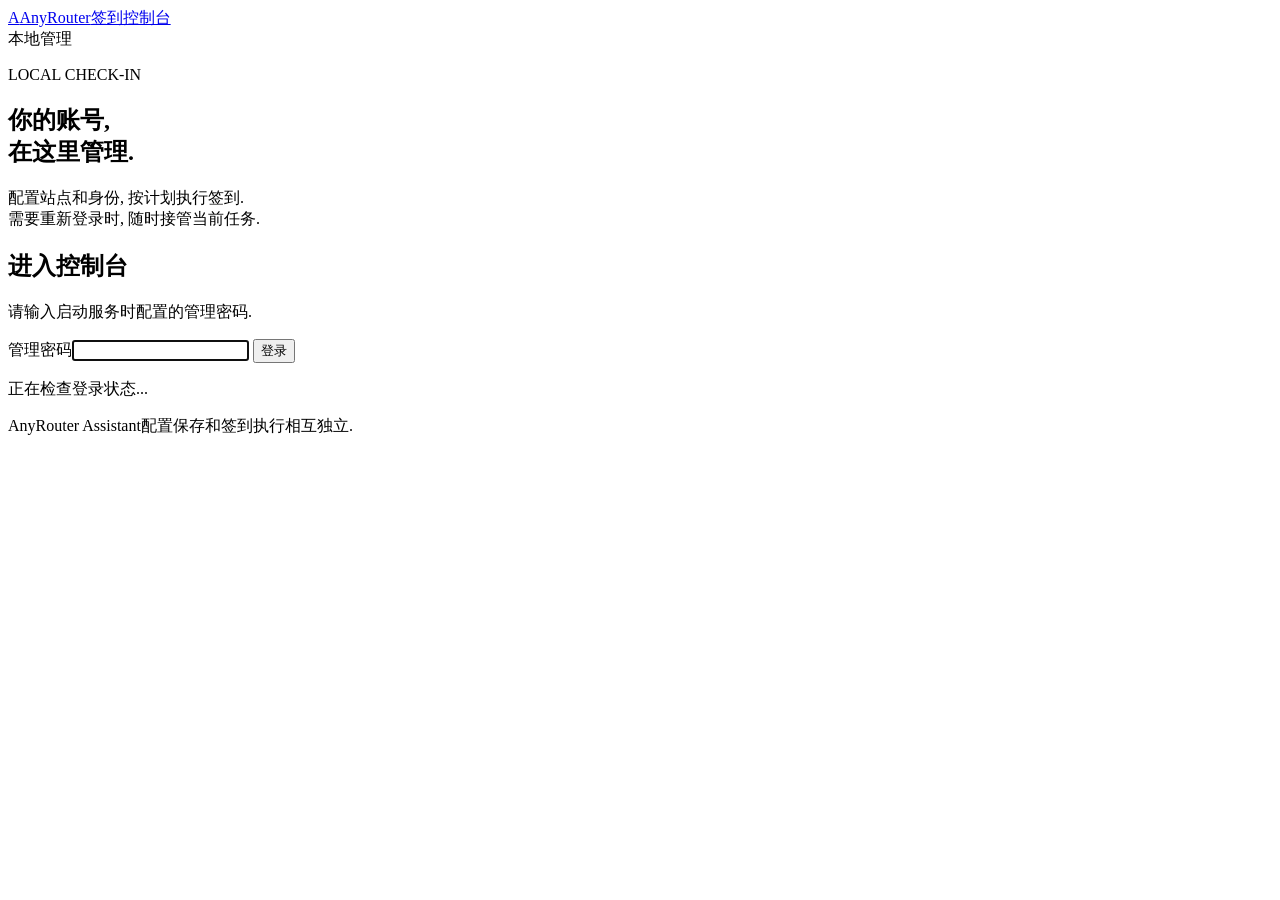
==== server/static/index.html @ 24affb92 "Add private server WebUI and serial check-in scheduling" ====
<!doctype html>
<html lang="zh-CN">
<head>
  <meta charset="utf-8">
  <meta name="viewport" content="width=device-width, initial-scale=1">
  <meta name="color-scheme" content="light">
  <title>AnyRouter 签到控制台</title>
  <link rel="stylesheet" href="/style.css">
  <script src="/app.js" defer></script>
</head>
<body>
  <div class="page-shell">
    <header class="site-header">
      <a class="brand" href="/" aria-label="签到控制台首页"><span class="brand-mark" aria-hidden="true">A</span><span>AnyRouter<span class="brand-caption">签到控制台</span></span></a>
      <div class="header-end"><span class="local-tag">本地管理</span><button id="logout-button" class="button quiet" type="button" hidden>退出</button></div>
    </header>

    <main>
      <section id="login-view" class="login-wrap" aria-labelledby="login-title">
        <div class="login-intro"><p class="eyebrow">LOCAL CHECK-IN</p><h1 id="login-title">你的账号,<br>在这里管理.</h1><p>配置站点和身份, 按计划执行签到.<br>需要重新登录时, 随时接管当前任务.</p></div>
        <form id="login-form" class="login-card">
          <h2>进入控制台</h2><p class="muted">请输入启动服务时配置的管理密码.</p>
          <label class="field"><span class="field-label">管理密码</span><input id="login-password" type="password" autocomplete="current-password" required maxlength="512" autofocus></label>
          <button id="login-button" class="button primary full" type="submit">登录</button>
          <p id="login-message" class="inline-message" role="status" aria-live="polite">正在检查登录状态...</p>
        </form>
      </section>

      <div id="workspace" hidden>
        <section class="page-heading"><div><p class="eyebrow">OVERVIEW</p><h1>签到控制台</h1><p class="muted">先保存配置, 再执行签到. 任务与配置分别管理.</p></div><span id="connection-status" class="connection-state">连接中</span></section>
        <div id="global-message" class="notice" role="status" aria-live="polite" hidden></div>

        <section class="overview" aria-labelledby="task-title">
          <div class="task-panel">
            <div class="panel-title"><h2 id="task-title">当前任务</h2><span id="task-badge" class="badge">读取中</span></div>
            <p id="task-description" class="task-description">正在读取运行状态...</p>
            <p id="next-run" class="muted small"></p>
            <div class="task-actions"><button id="start-button" class="button primary" type="button" disabled>开始签到</button><button id="stop-button" class="button danger-soft" type="button" disabled>停止任务</button><a id="manual-link" class="button secondary" target="_blank" rel="noopener noreferrer" hidden>人工登录</a></div>
            <p id="task-hint" class="muted small"></p>
            <div id="status-error" class="load-error" hidden><span></span><button id="retry-status" class="text-button" type="button">重试状态读取</button></div>
          </div>
          <div class="history-panel">
            <div class="panel-title"><h2>近期运行</h2><button id="refresh-runs" class="text-button" type="button">刷新</button></div>
            <div id="runs-list" class="runs-list"><p class="muted small">正在读取记录...</p></div>
          </div>
        </section>

        <section class="config-section" aria-labelledby="config-title">
          <div class="section-heading"><div><p class="eyebrow">CONFIGURATION</p><h2 id="config-title">配置管理</h2></div><span id="config-revision" class="muted small">尚未读取配置</span></div>
          <div class="config-layout">
            <nav id="config-nav" class="config-nav" aria-label="配置分类">
              <button type="button" class="nav-item active" data-tab="accounts" aria-current="page"><span>账号</span><span id="account-count" class="nav-count">0</span></button>
              <button type="button" class="nav-item" data-tab="identities"><span>登录身份</span><span id="identity-count" class="nav-count">0</span></button>
              <button type="button" class="nav-item" data-tab="providers"><span>自定义站点</span><span id="provider-count" class="nav-count">0</span></button>
              <button type="button" class="nav-item" data-tab="notifications"><span>通知渠道</span></button>
              <button type="button" class="nav-item" data-tab="runtime"><span>定时与浏览器</span></button>
            </nav>
            <div class="config-content">
              <div id="config-error" class="empty-state" hidden><h3>配置暂不可用</h3><p></p><button id="retry-config" class="button secondary" type="button">重新读取配置</button></div>
              <form id="config-form" novalidate><div id="form-content"><p class="muted">正在读取配置...</p></div></form>
            </div>
          </div>
          <div class="save-bar"><div><span id="dirty-status" class="dirty-status">正在读取配置</span><p id="save-hint" class="muted small">敏感字段保存在服务端, 已保存的值不会回显.</p></div><div class="save-actions"><button id="reload-config" class="button quiet" type="button" disabled>重新读取</button><button id="save-button" class="button primary" type="submit" form="config-form" disabled>保存配置</button></div></div>
        </section>
      </div>
    </main>
    <footer>AnyRouter Assistant<span>配置保存和签到执行相互独立.</span></footer>
  </div>
</body>
</html>
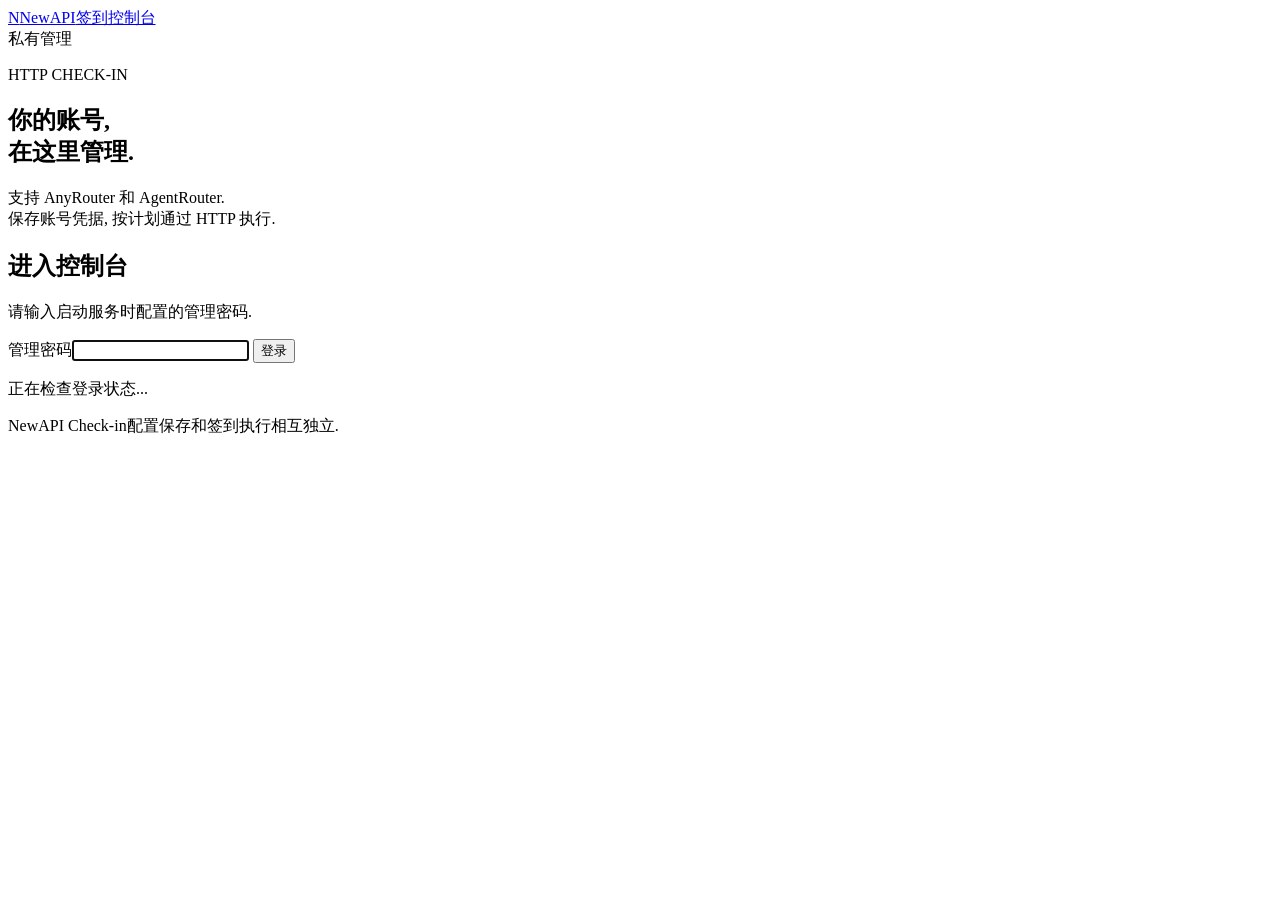
==== commit 09910493: "Replace browser OAuth workflow with HTTP-only NewAPI v1" ====
--- a/server/static/index.html
+++ b/server/static/index.html
@@ -4,20 +4,20 @@
   <meta charset="utf-8">
   <meta name="viewport" content="width=device-width, initial-scale=1">
   <meta name="color-scheme" content="light">
-  <title>AnyRouter 签到控制台</title>
+  <title>NewAPI 签到控制台</title>
   <link rel="stylesheet" href="/style.css">
   <script src="/app.js" defer></script>
 </head>
 <body>
   <div class="page-shell">
     <header class="site-header">
-      <a class="brand" href="/" aria-label="签到控制台首页"><span class="brand-mark" aria-hidden="true">A</span><span>AnyRouter<span class="brand-caption">签到控制台</span></span></a>
-      <div class="header-end"><span class="local-tag">本地管理</span><button id="logout-button" class="button quiet" type="button" hidden>退出</button></div>
+      <a class="brand" href="/" aria-label="签到控制台首页"><span class="brand-mark" aria-hidden="true">N</span><span>NewAPI<span class="brand-caption">签到控制台</span></span></a>
+      <div class="header-end"><span class="local-tag">私有管理</span><button id="logout-button" class="button quiet" type="button" hidden>退出</button></div>
     </header>
 
     <main>
       <section id="login-view" class="login-wrap" aria-labelledby="login-title">
-        <div class="login-intro"><p class="eyebrow">LOCAL CHECK-IN</p><h1 id="login-title">你的账号,<br>在这里管理.</h1><p>配置站点和身份, 按计划执行签到.<br>需要重新登录时, 随时接管当前任务.</p></div>
+        <div class="login-intro"><p class="eyebrow">HTTP CHECK-IN</p><h1 id="login-title">你的账号,<br>在这里管理.</h1><p>支持 AnyRouter 和 AgentRouter.<br>保存账号凭据, 按计划通过 HTTP 执行.</p></div>
         <form id="login-form" class="login-card">
           <h2>进入控制台</h2><p class="muted">请输入启动服务时配置的管理密码.</p>
           <label class="field"><span class="field-label">管理密码</span><input id="login-password" type="password" autocomplete="current-password" required maxlength="512" autofocus></label>
@@ -35,7 +35,7 @@
             <div class="panel-title"><h2 id="task-title">当前任务</h2><span id="task-badge" class="badge">读取中</span></div>
             <p id="task-description" class="task-description">正在读取运行状态...</p>
             <p id="next-run" class="muted small"></p>
-            <div class="task-actions"><button id="start-button" class="button primary" type="button" disabled>开始签到</button><button id="stop-button" class="button danger-soft" type="button" disabled>停止任务</button><a id="manual-link" class="button secondary" target="_blank" rel="noopener noreferrer" hidden>人工登录</a></div>
+            <div class="task-actions"><button id="start-button" class="button primary" type="button" disabled>开始签到</button><button id="stop-button" class="button danger-soft" type="button" disabled>停止任务</button></div>
             <p id="task-hint" class="muted small"></p>
             <div id="status-error" class="load-error" hidden><span></span><button id="retry-status" class="text-button" type="button">重试状态读取</button></div>
           </div>
@@ -50,10 +50,8 @@
           <div class="config-layout">
             <nav id="config-nav" class="config-nav" aria-label="配置分类">
               <button type="button" class="nav-item active" data-tab="accounts" aria-current="page"><span>账号</span><span id="account-count" class="nav-count">0</span></button>
-              <button type="button" class="nav-item" data-tab="identities"><span>登录身份</span><span id="identity-count" class="nav-count">0</span></button>
-              <button type="button" class="nav-item" data-tab="providers"><span>自定义站点</span><span id="provider-count" class="nav-count">0</span></button>
               <button type="button" class="nav-item" data-tab="notifications"><span>通知渠道</span></button>
-              <button type="button" class="nav-item" data-tab="runtime"><span>定时与浏览器</span></button>
+              <button type="button" class="nav-item" data-tab="runtime"><span>定时与网络</span></button>
             </nav>
             <div class="config-content">
               <div id="config-error" class="empty-state" hidden><h3>配置暂不可用</h3><p></p><button id="retry-config" class="button secondary" type="button">重新读取配置</button></div>
@@ -64,7 +62,7 @@
         </section>
       </div>
     </main>
-    <footer>AnyRouter Assistant<span>配置保存和签到执行相互独立.</span></footer>
+    <footer>NewAPI Check-in<span>配置保存和签到执行相互独立.</span></footer>
   </div>
 </body>
 </html>
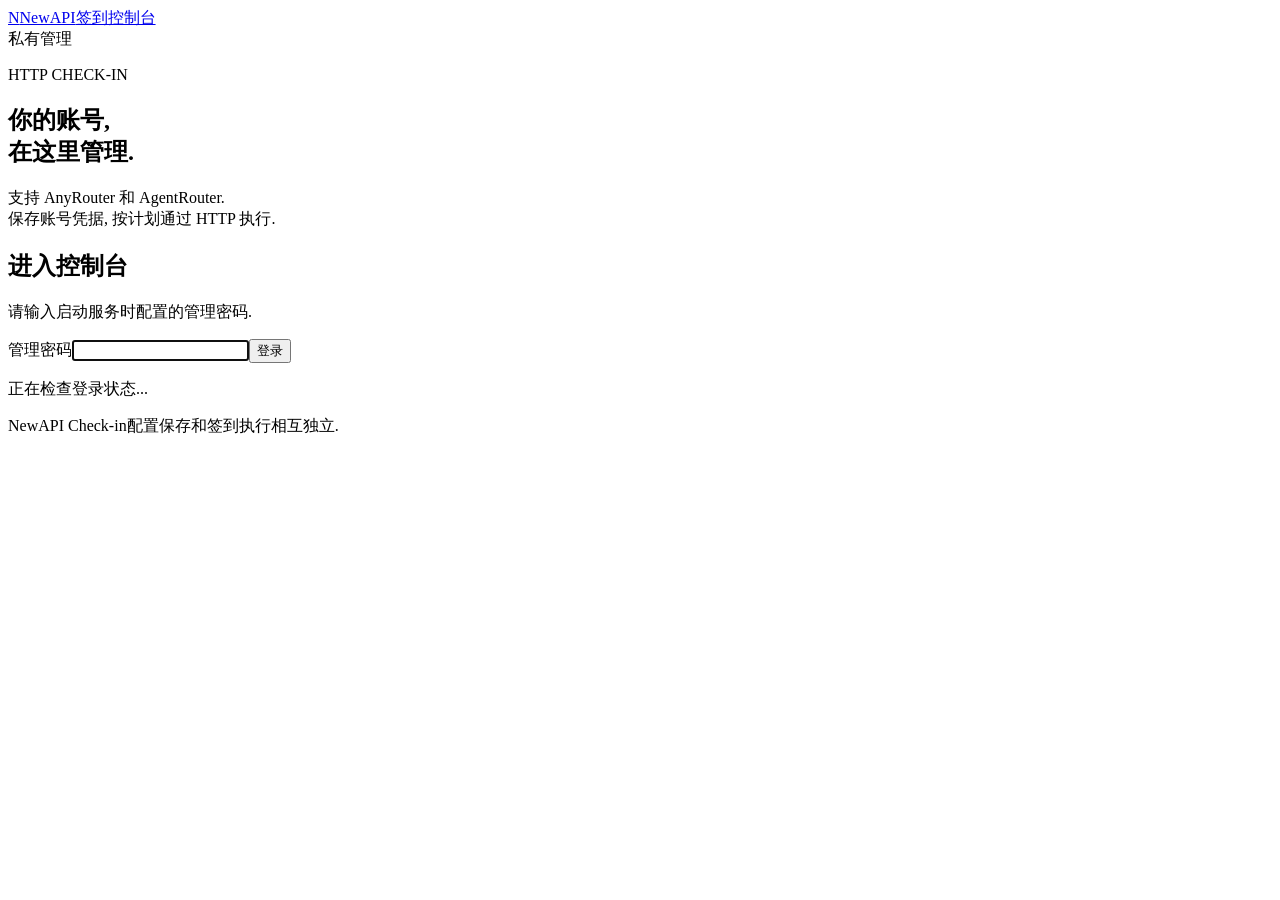
==== commit 18fc1f58: "Add selectable password and Passkey administrator authentication" ====
--- a/server/static/index.html
+++ b/server/static/index.html
@@ -6,6 +6,7 @@
   <meta name="color-scheme" content="light">
   <title>NewAPI 签到控制台</title>
   <link rel="stylesheet" href="/style.css">
+  <script src="/passkeys.js" defer></script>
   <script src="/app.js" defer></script>
 </head>
 <body>
@@ -19,21 +20,34 @@
       <section id="login-view" class="login-wrap" aria-labelledby="login-title">
         <div class="login-intro"><p class="eyebrow">HTTP CHECK-IN</p><h1 id="login-title">你的账号,<br>在这里管理.</h1><p>支持 AnyRouter 和 AgentRouter.<br>保存账号凭据, 按计划通过 HTTP 执行.</p></div>
         <form id="login-form" class="login-card">
-          <h2>进入控制台</h2><p class="muted">请输入启动服务时配置的管理密码.</p>
-          <label class="field"><span class="field-label">管理密码</span><input id="login-password" type="password" autocomplete="current-password" required maxlength="512" autofocus></label>
-          <button id="login-button" class="button primary full" type="submit">登录</button>
+          <h2>进入控制台</h2><p id="login-method-hint" class="muted">请输入启动服务时配置的管理密码.</p>
+          <div id="password-login-controls"><label class="field"><span class="field-label">管理密码</span><input id="login-password" type="password" autocomplete="current-password" required maxlength="512" autofocus></label><button id="login-button" class="button primary full" type="submit">登录</button></div>
+          <button id="passkey-login-button" class="button secondary full" type="button" hidden>使用 Passkey 登录</button>
           <p id="login-message" class="inline-message" role="status" aria-live="polite">正在检查登录状态...</p>
         </form>
       </section>
 
       <div id="workspace" hidden>
-        <section class="page-heading"><div><p class="eyebrow">OVERVIEW</p><h1>签到控制台</h1><p class="muted">先保存配置, 再执行签到. 任务与配置分别管理.</p></div><span id="connection-status" class="connection-state">连接中</span></section>
+        <nav class="workspace-nav" aria-label="控制台页面"><a href="/status" data-view="status">Status</a><a href="/" data-view="manage" aria-current="page">管理面板</a><a href="/backups">备份与恢复</a><a href="/security">登录与安全</a></nav>
+        <section class="page-heading"><div><p class="eyebrow" id="page-eyebrow">OVERVIEW</p><h1 id="page-title">签到控制台</h1><p class="muted" id="page-description">先保存配置, 再执行签到. 任务与配置分别管理.</p></div><span id="connection-status" class="connection-state">连接中</span></section>
         <div id="global-message" class="notice" role="status" aria-live="polite" hidden></div>
 
+        <section id="balance-view" aria-labelledby="page-title" hidden>
+          <div class="balance-toolbar"><p class="muted small">站内美元额度, 按 UTC+8 统计. 页面读取已保存的数据.</p><div class="balance-actions"><button id="read-balances" class="button quiet" type="button">重新读取</button><button id="refresh-balances" class="button primary" type="button" disabled>刷新余额</button></div></div>
+          <p id="balance-refresh-hint" class="muted small" role="status" aria-live="polite"></p>
+          <div id="balances-error" class="load-error" role="status" hidden><span></span><button id="retry-balances" class="text-button" type="button">重试读取</button></div>
+          <div id="balance-summary" class="balance-summary" aria-label="余额汇总"><p class="muted">正在读取余额...</p></div>
+          <section class="balance-panel" aria-labelledby="balance-accounts-title"><div class="panel-title"><h2 id="balance-accounts-title">账户余额</h2><span id="balance-day" class="muted small"></span></div><div id="balance-accounts" class="balance-accounts"><p class="muted small">尚未读取账户状态.</p></div></section>
+          <section class="balance-panel" aria-labelledby="balance-history-title"><div class="panel-title"><h2 id="balance-history-title">最近 30 天</h2><span class="muted small">每日最后已知余额</span></div><p class="muted small">账户覆盖和更新时间可能不同. 缺少数据的日期保留空白, 历史从启用采集后积累.</p><div id="balance-chart" class="balance-chart"></div><details id="balance-history-details" class="balance-history-details"><summary>查看每日数据</summary><div class="balance-table-wrap"><table class="balance-table"><caption class="sr-only">最近 30 天余额和每日变化</caption><thead><tr><th scope="col">日期, UTC+8</th><th scope="col">余额</th><th scope="col">新增</th><th scope="col">净变化</th><th scope="col">余额覆盖</th></tr></thead><tbody id="balance-history"></tbody></table></div></details></section>
+          <section class="balance-panel" aria-labelledby="automation-title"><div class="panel-title"><h2 id="automation-title">自动提醒</h2><button type="button" class="button secondary" data-send-summary disabled>发送今日日报</button></div><p class="muted small">日报读取已有数据, 并通过已配置的通知渠道发送. 服务端接收不代表手机已送达.</p><p id="daily-summary-status" class="muted small"></p><div id="automation-error" class="load-error" role="status" hidden><span></span><button id="retry-automation" class="text-button" type="button">重新读取通知状态</button></div><div id="automation-events" class="automation-events"><p class="muted small">尚无通知记录.</p></div></section>
+        </section>
+
+        <div id="management-view">
         <section class="overview" aria-labelledby="task-title">
           <div class="task-panel">
             <div class="panel-title"><h2 id="task-title">当前任务</h2><span id="task-badge" class="badge">读取中</span></div>
             <p id="task-description" class="task-description">正在读取运行状态...</p>
+            <p id="task-progress" class="task-progress" role="status" aria-live="polite" hidden></p>
             <p id="next-run" class="muted small"></p>
             <div class="task-actions"><button id="start-button" class="button primary" type="button" disabled>开始签到</button><button id="stop-button" class="button danger-soft" type="button" disabled>停止任务</button></div>
             <p id="task-hint" class="muted small"></p>
@@ -42,6 +56,7 @@
           <div class="history-panel">
             <div class="panel-title"><h2>近期运行</h2><button id="refresh-runs" class="text-button" type="button">刷新</button></div>
             <div id="runs-list" class="runs-list"><p class="muted small">正在读取记录...</p></div>
+            <div id="runs-error" class="load-error" role="status" hidden><span></span><button id="retry-runs" class="text-button" type="button">重试记录读取</button></div>
           </div>
         </section>
 
@@ -60,6 +75,7 @@
           </div>
           <div class="save-bar"><div><span id="dirty-status" class="dirty-status">正在读取配置</span><p id="save-hint" class="muted small">敏感字段保存在服务端, 已保存的值不会回显.</p></div><div class="save-actions"><button id="reload-config" class="button quiet" type="button" disabled>重新读取</button><button id="save-button" class="button primary" type="submit" form="config-form" disabled>保存配置</button></div></div>
         </section>
+        </div>
       </div>
     </main>
     <footer>NewAPI Check-in<span>配置保存和签到执行相互独立.</span></footer>
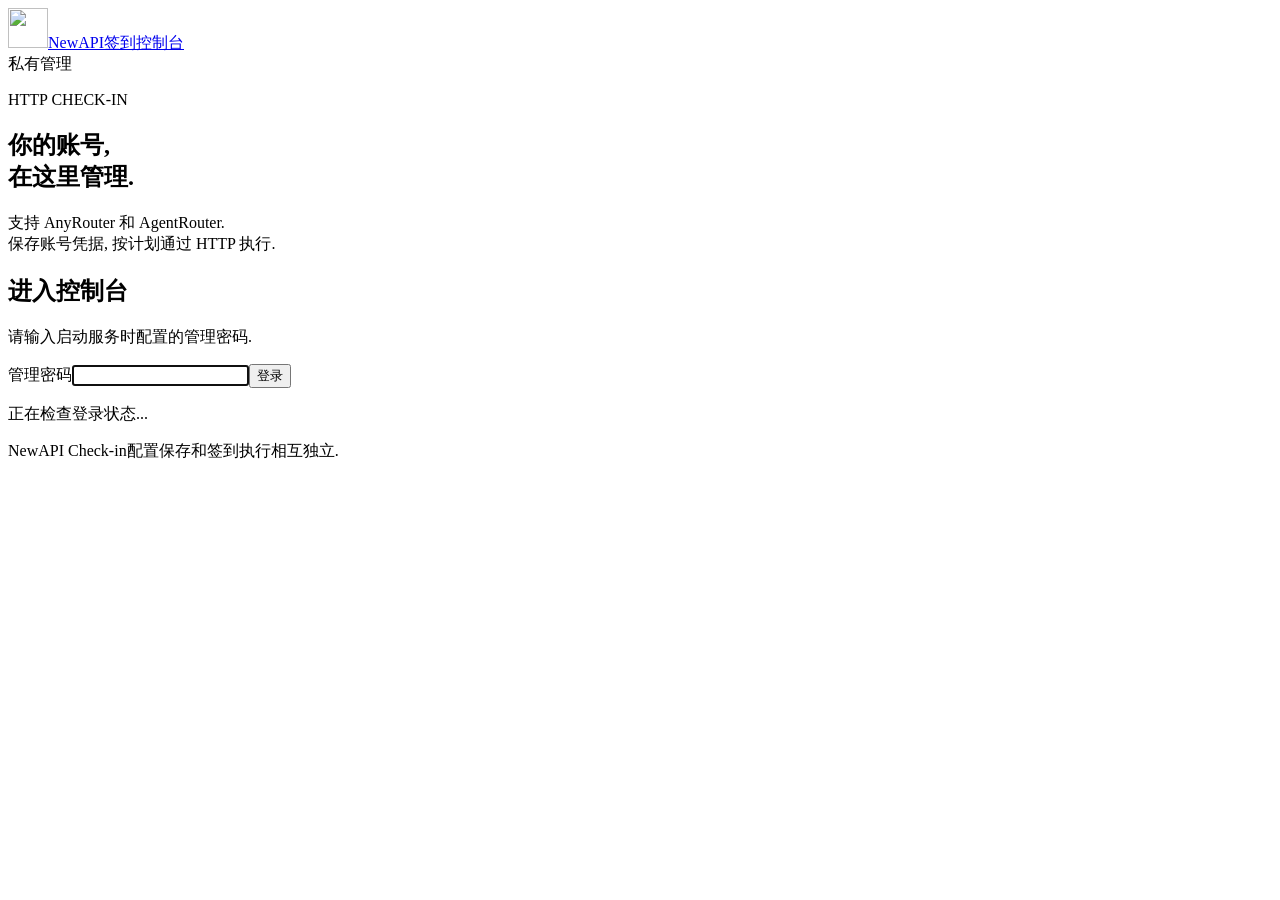
==== commit 69814309: "Use supplied logo across WebUI and desktop icons" ====
--- a/server/static/index.html
+++ b/server/static/index.html
@@ -6,13 +6,14 @@
   <meta name="color-scheme" content="light">
   <title>NewAPI 签到控制台</title>
   <link rel="stylesheet" href="/style.css">
+  <link rel="icon" type="image/png" href="/logo.png">
   <script src="/passkeys.js" defer></script>
   <script src="/app.js" defer></script>
 </head>
 <body>
   <div class="page-shell">
     <header class="site-header">
-      <a class="brand" href="/" aria-label="签到控制台首页"><span class="brand-mark" aria-hidden="true">N</span><span>NewAPI<span class="brand-caption">签到控制台</span></span></a>
+      <a class="brand" href="/" aria-label="签到控制台首页"><img class="brand-mark" src="/logo.png" width="40" height="40" alt="" aria-hidden="true"><span>NewAPI<span class="brand-caption">签到控制台</span></span></a>
       <div class="header-end"><span class="local-tag">私有管理</span><button id="logout-button" class="button quiet" type="button" hidden>退出</button></div>
     </header>
 
@@ -21,7 +22,7 @@
         <div class="login-intro"><p class="eyebrow">HTTP CHECK-IN</p><h1 id="login-title">你的账号,<br>在这里管理.</h1><p>支持 AnyRouter 和 AgentRouter.<br>保存账号凭据, 按计划通过 HTTP 执行.</p></div>
         <form id="login-form" class="login-card">
           <h2>进入控制台</h2><p id="login-method-hint" class="muted">请输入启动服务时配置的管理密码.</p>
-          <div id="password-login-controls"><label class="field"><span class="field-label">管理密码</span><input id="login-password" type="password" autocomplete="current-password" required maxlength="512" autofocus></label><button id="login-button" class="button primary full" type="submit">登录</button></div>
+          <div id="password-login-controls"><label class="field"><span class="field-label">管理密码</span><input id="login-password" type="password" autocomplete="current-password" required maxlength="512" autofocus></label><label id="login-confirm-controls" class="field" hidden><span class="field-label">确认密码</span><input id="login-confirm-password" type="password" autocomplete="new-password" maxlength="512"></label><button id="login-button" class="button primary full" type="submit">登录</button></div>
           <button id="passkey-login-button" class="button secondary full" type="button" hidden>使用 Passkey 登录</button>
           <p id="login-message" class="inline-message" role="status" aria-live="polite">正在检查登录状态...</p>
         </form>
